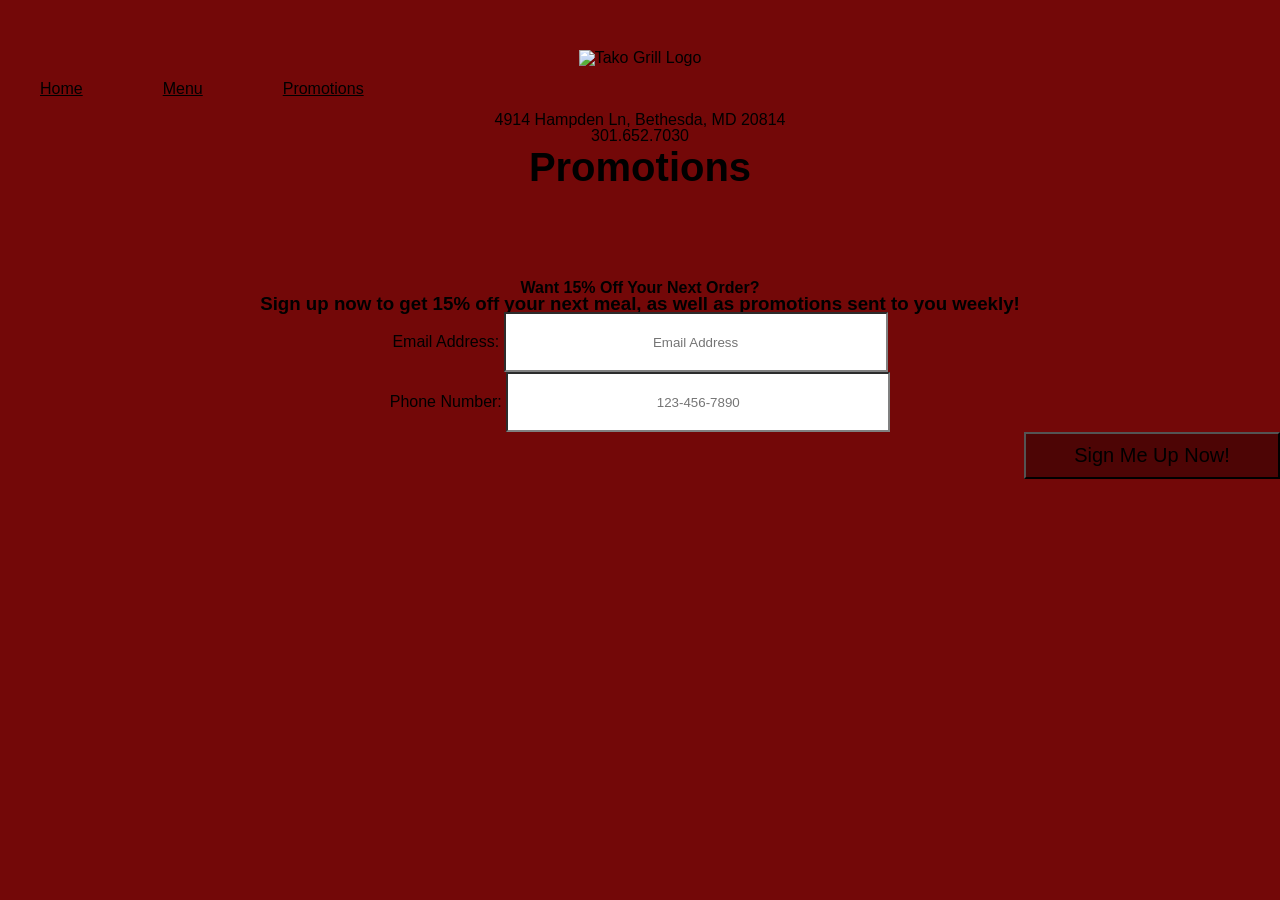
==== promotions.html @ 8bb4be42 "Merge pull request #28 from ITMD-362-Fall-Rita-Sanabria/main fixing the name for each website on top" ====
<!DOCTYPE html>
<html lang="en" class="nojs">
<head>
  <title>Taco Grill Promotions</title>
  <meta charset="utf-8">
  <meta name="viewport" content="width=device-width,initial-scale=1.0,shrink-to-fit=no">
  <link rel="stylesheet" media="screen" href="css/reset.css">
  <link rel="stylesheet" media="screen" href="css/style.css">
  <link rel="preconnect" href="https://fonts.googleapis.com">
  <link rel="preconnect" href="https://fonts.gstatic.com" crossorigin>
  <link href="https://fonts.googleapis.com/css2?family=Anton&display=swap" rel="stylesheet">
  <link href="https://fonts.googleapis.com/css2?family=Lora:wght@300;400;700&display=swap" rel="stylesheet">
</head>
<body class="promo-page">
  <div class="sidebar">
    <img src="pics/logo.png" alt="Tako Grill Logo" class="logo">
    <nav id="main-nav">
      <ul>
        <li><a href="index.html">Home</a></li>
        <li><a href="menu-page.html">Menu</a></li>
        <li><a href="promotions.html" class="active">Promotions</a></li>
      </ul>
    </nav>
    <div class="contact-info">
      <p>4914 Hampden Ln, Bethesda, MD 20814</p>
      <p>301.652.7030</p>
    </div>
  </div>

  <div class="main-content">
    <header>
      <h1>Promotions</h1>
    </header>

    <div class="promo-content">
      <h2>Want 15% Off Your Next Order?</h2>
      <h3>Sign up now to get 15% off your next meal, as well as promotions sent to you weekly!</h3>
      <form action="#null" method="post" autocomplete="on">
        <div id="email">
          <label for="myform_email">Email Address:</label>
          <input type="email" name="email_field" placeholder="Email Address">
        </div>
        <div id="phone">
          <label for="myform_phone">Phone Number:</label>
          <input type="tel" id="phone" name="phone" placeholder="123-456-7890"
           pattern="[0-9]{3}-[0-9]{3}-[0-9]{4}"
           required>
        </div>
        <button type="submit" class="button">Sign Me Up Now!</button>
      </form>
    </div>
  </div>
</body>
</html>
---- css/style.css ----
* {
    margin: 0;
    padding: 0;
    box-sizing: border-box;
    font-family: Arial, sans-serif;
}
html, body {
    background: rgb(115, 8, 8)
}

header {
  text-align: center;
  top: 0;
  left: 0;
  width: 100%;
  display: flex;
  justify-content: center;
  padding: 15px;
}


/*body {
    display: flex;
    align-items: center;
    justify-content: center;
    min-height: 100vh;
    background-color: #f5f5f5;
}*/

.container {
    text-align: center;
    background-color: #fff;
    padding: 20px;
    border-radius: 8px;
    box-shadow: 0 4px 8px rgba(0, 0, 0, 0.1);
    max-width: 400px;
    width: 100%;
}

/*h1 {
    color: #333;
    font-size: 2em;
    margin-bottom: 20px;
}*/

.section {
    margin-top: 20px;
}

.section h2 {
    font-size: 1.5em;
    color: #444;
    margin-bottom: 15px;
}

.hours {
    text-align: left;
}

.day {
    display: flex;
    justify-content: space-between;
    padding: 10px 0;
    border-bottom: 1px solid #e0e0e0;
    align-items: center;
}

.day:last-child {
    border-bottom: none;
}

.weekday {
    font-weight: bold;
    color: #333;
    flex: 1;
}

.time {
    color: #777;
    flex: 1;
    text-align: right;
}

#main-nav ul {
  display: flex;
  list-style: none;
}
#main-nav ul li {
  margin: 15px 40px;
}
#main-nav ul li a {
  color: black;
  text-decoration: underline;
}

#main-nav ul li a:hover {
  background-color: #333;
  color: black;
  border-radius: 500px;
  text-decoration: underline;
}

#promo-text, h1, h2{
  text-align: center;
  margin-bottom: 20px;
  font-size: 3em; /* 52px; */
}

#promo-text, h2 {
  font-size: 1em;
  font-weight: bold;
  margin-bottom: 0px;
  margin-top: 40px;
}
#promo-text, html {
    font-size: 16px; 
}

.form {
    margin-bottom: 10px;
    width: 98%;
}

label {
    text-align: center;
    height: 30px;
}
input {
    width: 90%;
    align-items: center;
}


.button {
  background-color: rgb(77, 5, 5);
  width: 100%;
  padding: 20px;
}

.form, main {
  padding: 40px;
  text-align: center;
  width: 100%;
}


@media screen and (min-width: 620px) {
.form, h1 {
    text-align: center;
    margin-bottom: 50px;
    text-underline-position: under;
  }

input {
    height: 40px;
    margin-bottom: 20px;
    width: 90%;
    border-color: gray;
    text-align: center;
  }


.button {
    margin-bottom: 10px;
    width: 50%;
  }

.form, body {
    padding-top: 20px;
  }

 .form {
    line-height: 4em; /* 52px */
    font-size: 15px; 
 }

 label {
    width: 90%;
 }

@media screen and (min-width: 960px) {
input {
    height: 60px;
    margin-bottom: 0px;
    width: 30%;
  }

.form, label,  {
    font-size: 18;
}

.button {
    text-align: center;
    width: 20%;
    float: right;
    padding: 10px;
    font-size: 20px;
  }

.form, body {
    padding-top: 50px;
  }


.form, html {
    line-height: 1em; /* 86px */ 
    text-align: center;
  }

.form, h1 {
    font-size: 40px;
  }

.form {
    font-size: 20px;
}
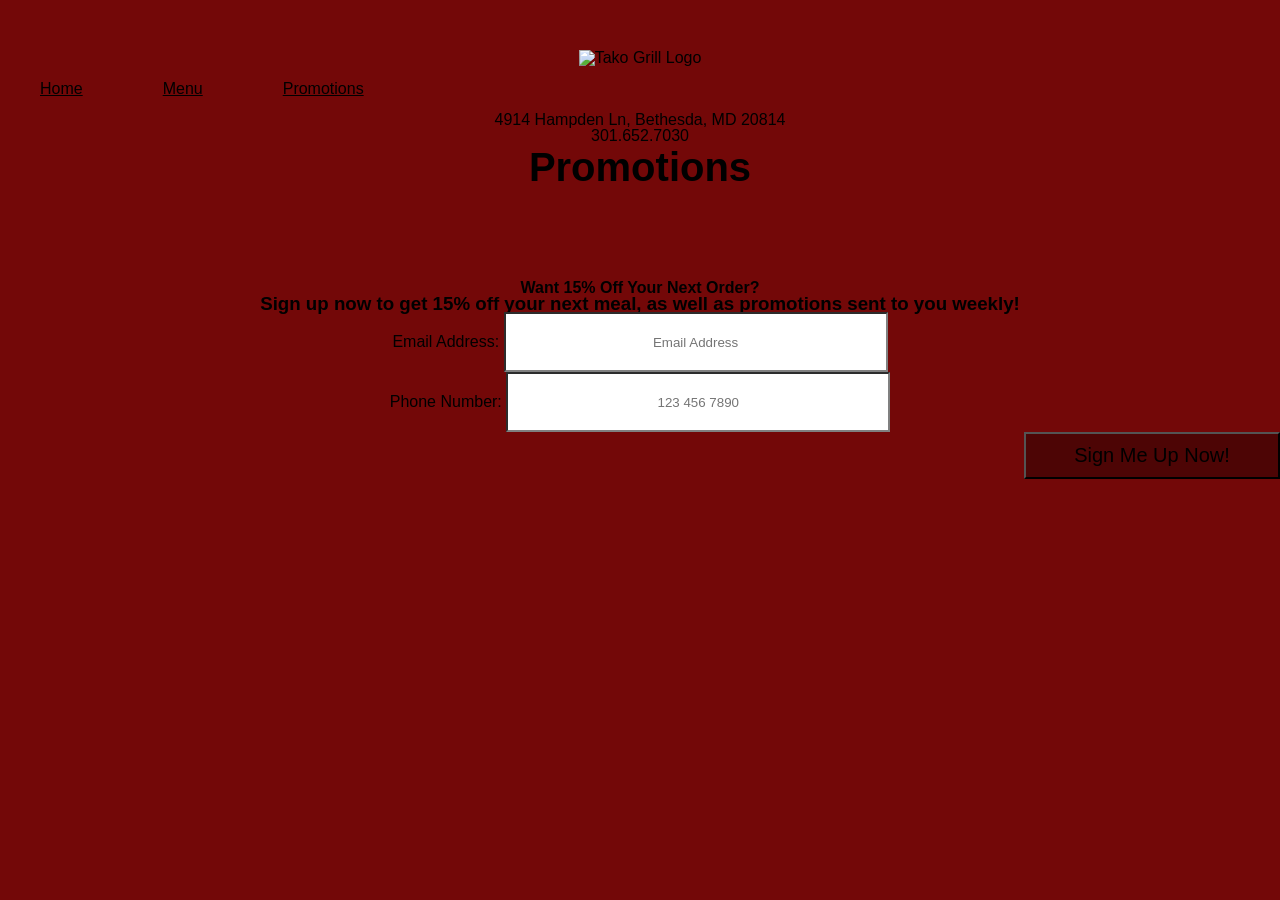
==== commit be6d73c9: "trying to fi Jx" ====
--- a/promotions.html
+++ b/promotions.html
@@ -38,12 +38,12 @@
       <form action="#null" method="post" autocomplete="on">
         <div id="email">
           <label for="myform_email">Email Address:</label>
-          <input type="email" name="email_field" placeholder="Email Address">
+          <input type="email" id="myform_email" name="email_field" placeholder="Email Address">
         </div>
         <div id="phone">
           <label for="myform_phone">Phone Number:</label>
-          <input type="tel" id="phone" name="phone" placeholder="123-456-7890"
-           pattern="[0-9]{3}-[0-9]{3}-[0-9]{4}"
+          <input type="tel" id="myform_phone" name="phone" placeholder="123 456 7890"
+           pattern="[0-9]{3}[0-9]{3}[0-9]{4}"
            required>
         </div>
         <button type="submit" class="button">Sign Me Up Now!</button>
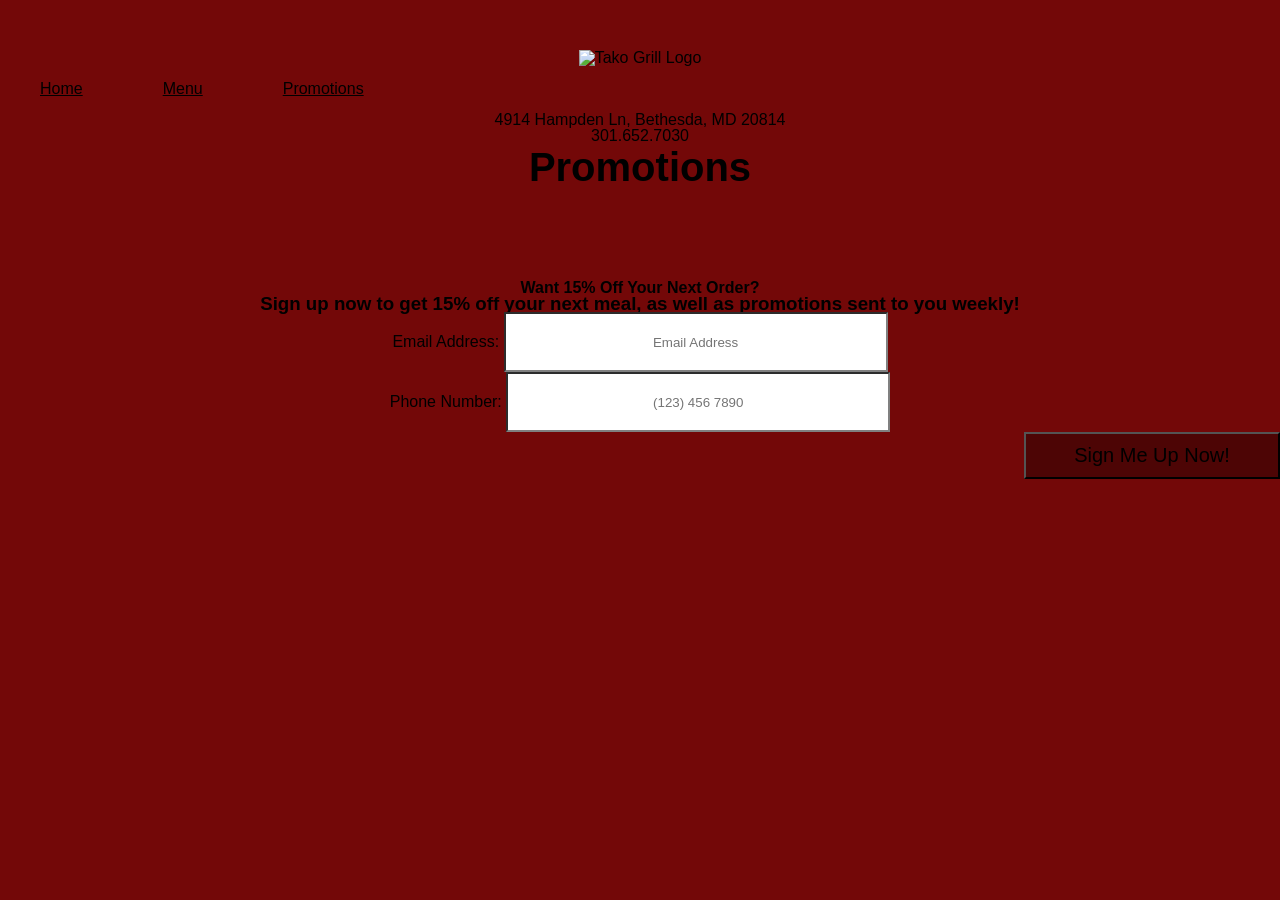
==== commit f49ae123: "trying to fix JS flow" ====
--- a/promotions.html
+++ b/promotions.html
@@ -35,14 +35,14 @@
     <div class="promo-content">
       <h2>Want 15% Off Your Next Order?</h2>
       <h3>Sign up now to get 15% off your next meal, as well as promotions sent to you weekly!</h3>
-      <form action="#null" method="post" autocomplete="on">
+      <form action="#" method="post" autocomplete="on">
         <div id="email">
           <label for="myform_email">Email Address:</label>
           <input type="email" id="myform_email" name="email_field" placeholder="Email Address">
         </div>
         <div id="phone">
           <label for="myform_phone">Phone Number:</label>
-          <input type="tel" id="myform_phone" name="phone" placeholder="123 456 7890"
+          <input type="tel" id="myform_phone" name="phone" placeholder="(123) 456 7890"
            pattern="[0-9]{3}[0-9]{3}[0-9]{4}"
            required>
         </div>
